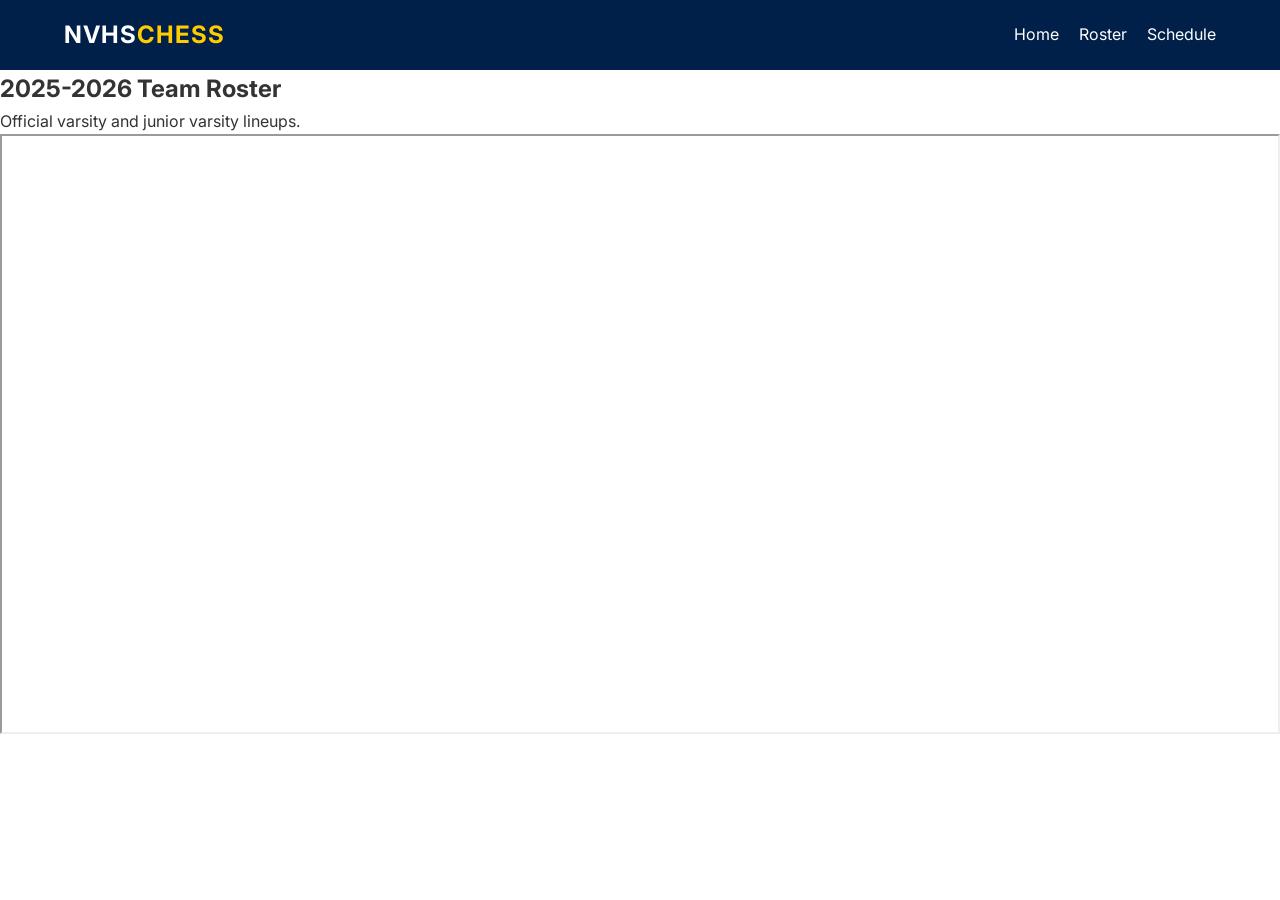
==== roster.html @ 05a54341 "Create roster.html" ====
<!DOCTYPE html>
<html lang="en">
<head>
    <meta charset="UTF-8">
    <meta name="viewport" content="width=device-width, initial-scale=1.0">
    <title>Roster | NVHS Chess</title>
    <link rel="stylesheet" href="style.css">
    <link href="https://fonts.googleapis.com/css2?family=Inter:wght@400;700&display=swap" rel="stylesheet">
</head>
<body>
    <header>
        <nav>
            <div class="logo">NVHS<span>CHESS</span></div>
            <ul>
                <li><a href="index.html">Home</a></li>
                <li><a href="roster.html">Roster</a></li>
                <li><a href="schedule.html">Schedule</a></li>
            </ul>
        </nav>
    </header>

    <section class="content-area">
        <h1>2025-2026 Team Roster</h1>
        <p>Official varsity and junior varsity lineups.</p>
        
        <div class="sheet-container">
            <iframe src="https://docs.google.com/spreadsheets/d/1n4cxbvMzWImm3op4xAfagbp4CB1K60QUbyqXqAm4e-I/pubhtml?widget=true&amp;headers=false" width="100%" height="600px"></iframe>
        </div>
    </section>
</body>
</html>
---- style.css ----
:root {
    --navy: #00204a;
    --gold: #ffcc00;
    --white: #ffffff;
    --light-gray: #f4f4f4;
}

* {
    margin: 0;
    padding: 0;
    box-sizing: border-box;
}

body {
    font-family: 'Inter', sans-serif;
    line-height: 1.6;
    color: #333;
    background-color: var(--white);
}

/* Navigation */
header {
    background: var(--navy);
    color: var(--white);
    padding: 1rem 5%;
    position: sticky;
    top: 0;
    z-index: 1000;
}

nav {
    display: flex;
    justify-content: space-between;
    align-items: center;
}

.logo {
    font-size: 1.5rem;
    font-weight: 700;
    letter-spacing: 1px;
}

.logo span {
    color: var(--gold);
}

nav ul {
    display: flex;
    list-style: none;
}

nav ul li {
    margin-left: 20px;
}

nav ul li a {
    color: var(--white);
    text-decoration: none;
    font-weight: 400;
    transition: color 0.3s;
}

nav ul li a:hover {
    color: var(--gold);
}

/* Hero Section */
#hero {
    height: 60vh;
    background: linear-gradient(rgba(0,32,74,0.8), rgba(0,32,74,0.8)), url('https://images.unsplash.com/photo-1529699211952-734e80c4d42b?auto=format&fit=crop&q=80') center/cover;
    display: flex;
    align-items: center;
    justify-content: center;
    text-align: center;
    color: var(--white);
}

.hero-content h1 {
    font-size: 3.5rem;
    margin-bottom: 10px;
}

.btn {
    display: inline-block;
    margin-top: 20px;
    padding: 12px 30px;
    background: var(--gold);
    color: var(--navy);
    text-decoration: none;
    font-weight: 700;
    border-radius: 5px;
    transition: transform 0.2s;
}

.btn:hover {
    transform: scale(1.05);
}

/* Stats Cards */
.container {
    display: flex;
    justify-content: space-around;
    padding: 50px 5%;
    background: var(--light-gray);
}

.stat-card {
    text-align: center;
    padding: 20px;
}

.stat-card h3 {
    font-size: 2.5rem;
    color: var(--navy);
}
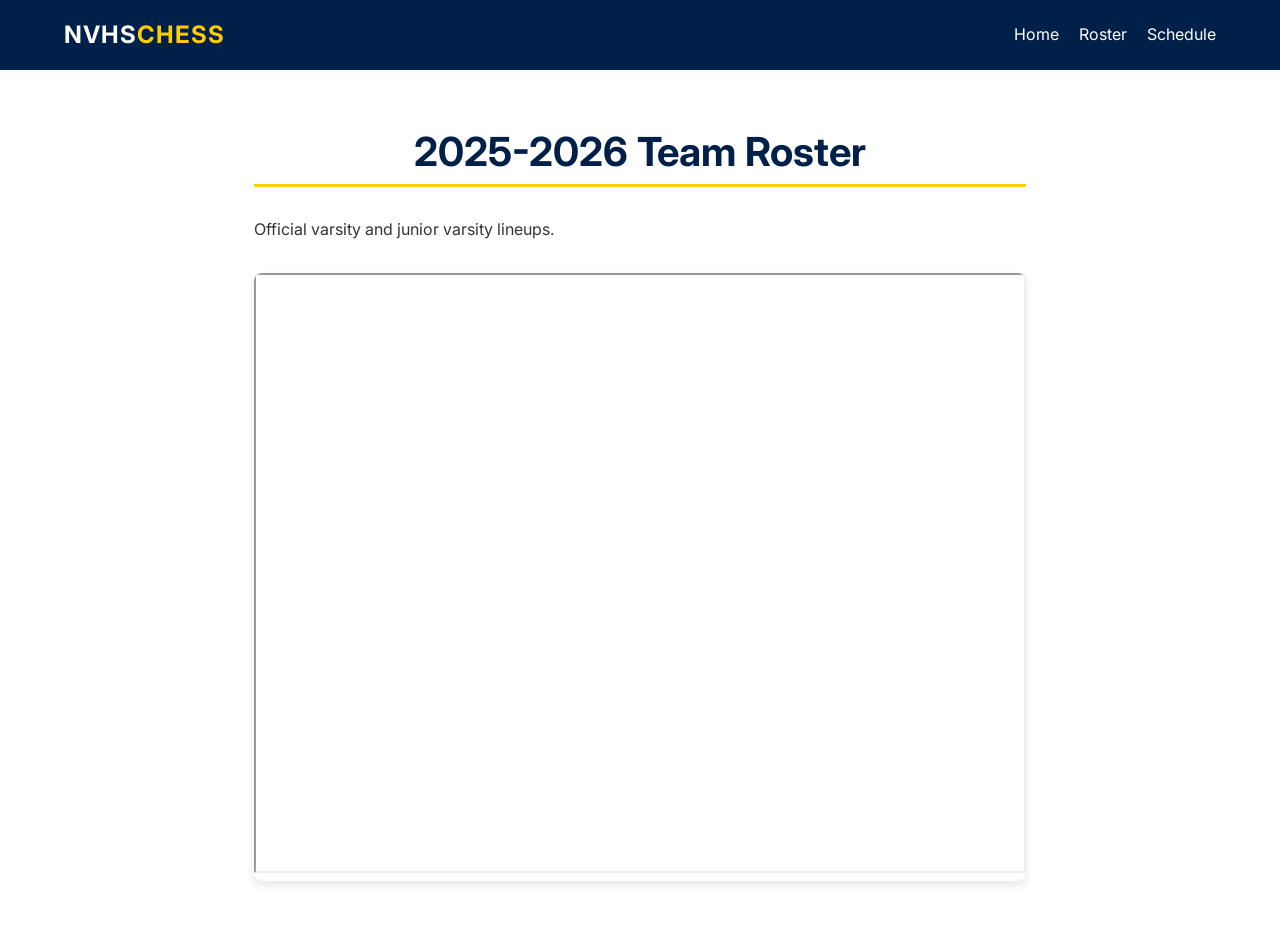
==== commit 1b953746: "Update roster.html" ====
--- a/roster.html
+++ b/roster.html
@@ -24,7 +24,7 @@
         <p>Official varsity and junior varsity lineups.</p>
         
         <div class="sheet-container">
-            <iframe src="https://docs.google.com/spreadsheets/d/1n4cxbvMzWImm3op4xAfagbp4CB1K60QUbyqXqAm4e-I/pubhtml?widget=true&amp;headers=false" width="100%" height="600px"></iframe>
+            <iframe src="https://docs.google.com/spreadsheets/d/1n4cxbvMzWImm3op4xAfagbp4CB1K60QUbyqXqAm4e-I/edit?pli=1&gid=15561212#gid=15561212;headers=false" width="100%" height="600px"></iframe>
         </div>
     </section>
 </body>
--- a/style.css
+++ b/style.css
@@ -75,9 +75,62 @@
     color: var(--white);
 }
 
-.hero-content h1 {
-    font-size: 3.5rem;
-    margin-bottom: 10px;
+/* Content Area Styling */
+.content-area {
+    padding: 50px 5%;
+    max-width: 900px; /* Reduced width makes it look better on wide screens */
+    margin: 0 auto;   /* This centers the container itself */
+    text-align: left; /* Keeps the text inside readable, but centered in the page */
+}
+
+.content-area h1 {
+    color: var(--navy);
+    font-size: 2.5rem;
+    margin-bottom: 30px;
+    border-bottom: 3px solid var(--gold);
+    display: block;    /* Changed to block */
+    text-align: center; /* Centers the "Season Schedule" title */
+}
+
+/* Info Cards for Schedule */
+.info-card {
+    background: var(--light-gray);
+    padding: 30px;
+    border-radius: 8px;
+    border-left: 5px solid var(--navy);
+    margin-top: 20px;
+}
+
+.info-card ul {
+    list-style-position: inside; /* Keeps bullets aligned with the text */
+    margin-top: 10px;
+    padding-left: 0;
+}
+
+.info-card li {
+    margin-bottom: 8px;
+}
+
+.info-card h2 {
+    margin-bottom: 15px;
+    color: var(--navy);
+}
+
+.alert-box {
+    margin-top: 20px;
+    padding: 15px;
+    background: var(--gold);
+    color: var(--navy);
+    border-radius: 5px;
+    font-weight: bold;
+}
+
+/* Roster Embed container */
+.sheet-container {
+    margin-top: 30px;
+    box-shadow: 0 4px 10px rgba(0,0,0,0.1);
+    border-radius: 8px;
+    overflow: hidden;
 }
 
 .btn {
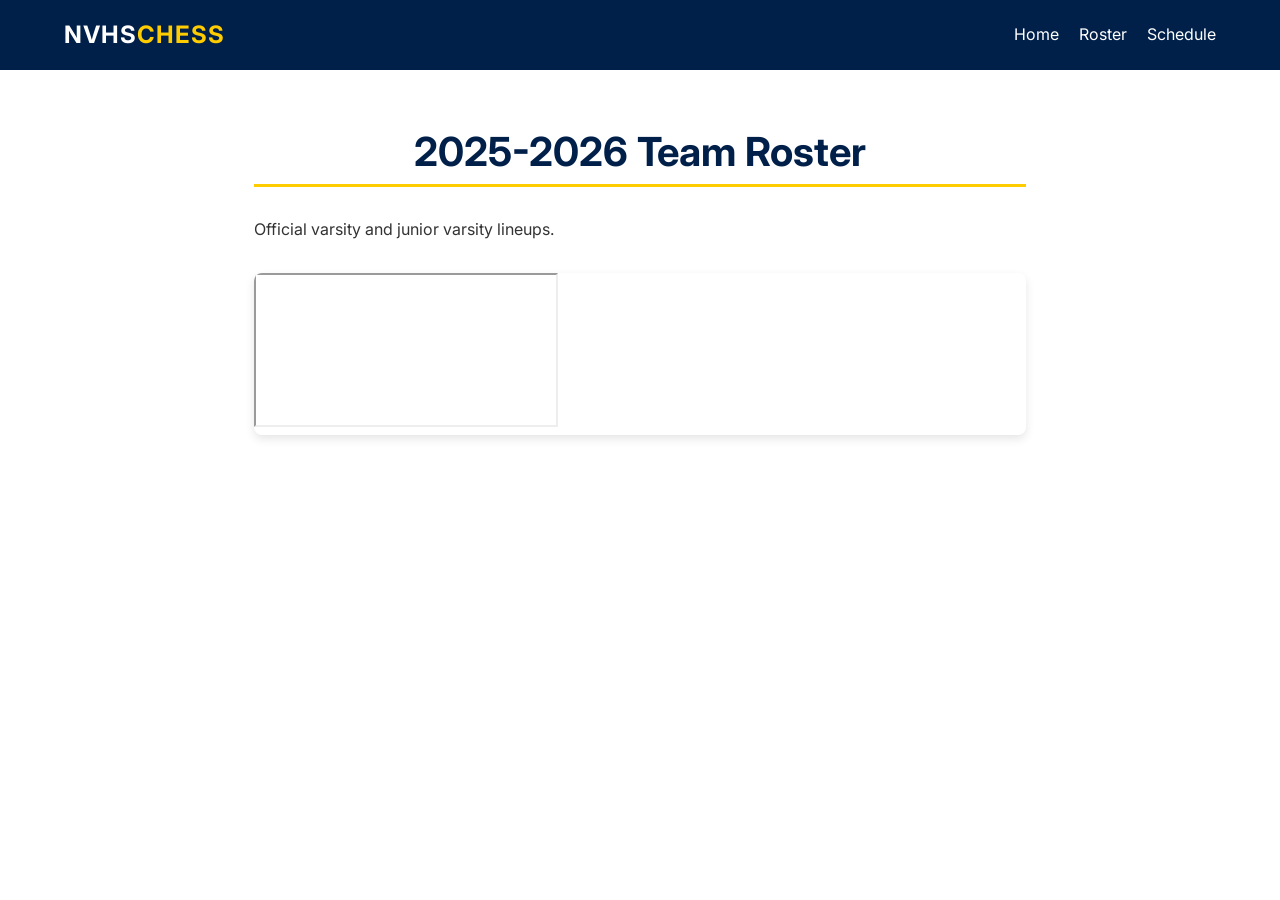
==== commit afd00031: "Update roster.html" ====
--- a/roster.html
+++ b/roster.html
@@ -24,7 +24,7 @@
         <p>Official varsity and junior varsity lineups.</p>
         
         <div class="sheet-container">
-            <iframe src="https://docs.google.com/spreadsheets/d/1n4cxbvMzWImm3op4xAfagbp4CB1K60QUbyqXqAm4e-I/edit?pli=1&gid=15561212#gid=15561212;headers=false" width="100%" height="600px"></iframe>
+            <iframe src="https://docs.google.com/spreadsheets/d/e/2PACX-1vRNPbe46JQC7Ksoo7HZCdDdW_FAKOz8In9AgAmRj4NbTSP05Enqng1zgVx5HyPahBLtlVFgPwSSCGST/pubhtml?gid=15561212&amp;single=true&amp;widget=true&amp;headers=false"></iframe>
         </div>
     </section>
 </body>
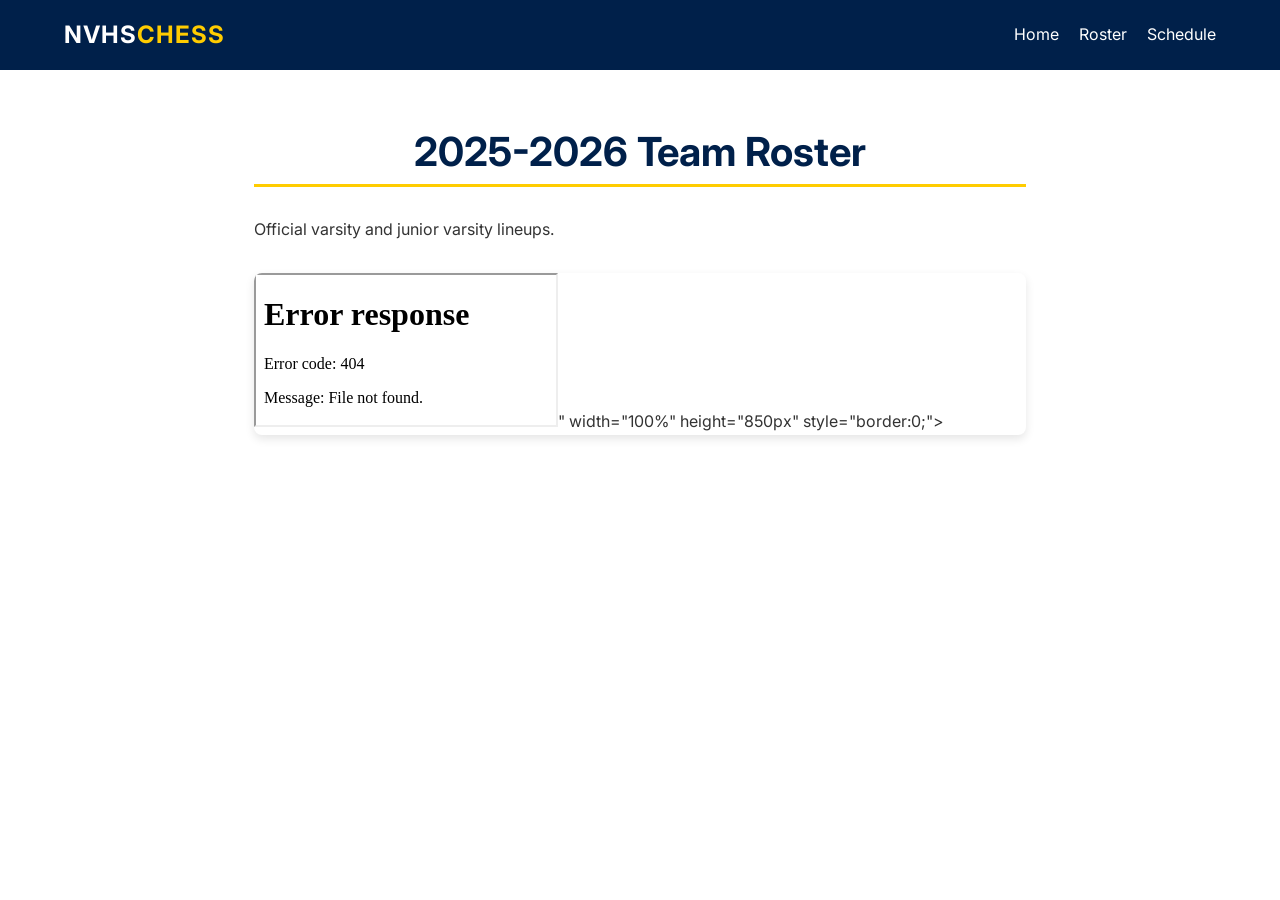
==== commit e67b27d6: "Update roster.html" ====
--- a/roster.html
+++ b/roster.html
@@ -24,7 +24,12 @@
         <p>Official varsity and junior varsity lineups.</p>
         
         <div class="sheet-container">
-            <iframe src="https://docs.google.com/spreadsheets/d/e/2PACX-1vRNPbe46JQC7Ksoo7HZCdDdW_FAKOz8In9AgAmRj4NbTSP05Enqng1zgVx5HyPahBLtlVFgPwSSCGST/pubhtml?gid=15561212&amp;single=true&amp;widget=true&amp;headers=false"></iframe>
+            <iframe 
+                src="<iframe src="https://docs.google.com/spreadsheets/d/e/2PACX-1vRNPbe46JQC7Ksoo7HZCdDdW_FAKOz8In9AgAmRj4NbTSP05Enqng1zgVx5HyPahBLtlVFgPwSSCGST/pubhtml?gid=15561212&amp;single=true&amp;widget=true&amp;headers=false"></iframe>" 
+                width="100%" 
+                height="850px" 
+                style="border:0;">
+            </iframe>
         </div>
     </section>
 </body>
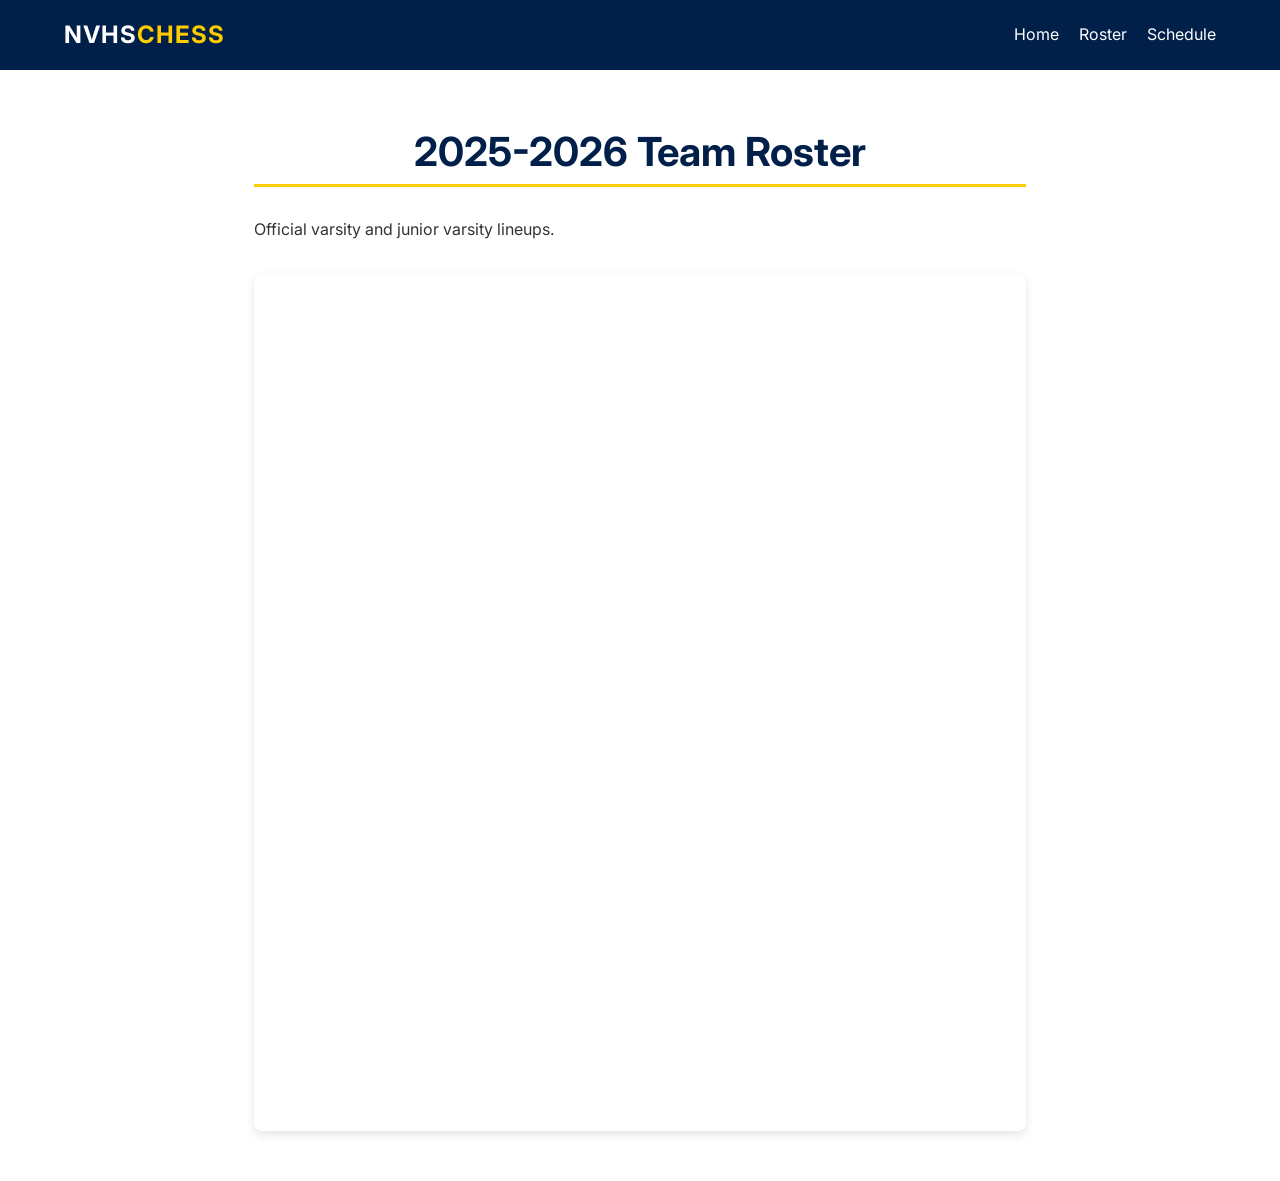
==== commit 455341ab: "Update roster.html" ====
--- a/roster.html
+++ b/roster.html
@@ -24,8 +24,8 @@
         <p>Official varsity and junior varsity lineups.</p>
         
         <div class="sheet-container">
-            <iframe 
-                src="<iframe src="https://docs.google.com/spreadsheets/d/e/2PACX-1vRNPbe46JQC7Ksoo7HZCdDdW_FAKOz8In9AgAmRj4NbTSP05Enqng1zgVx5HyPahBLtlVFgPwSSCGST/pubhtml?gid=15561212&amp;single=true&amp;widget=true&amp;headers=false"></iframe>" 
+           <iframe 
+                src="https://docs.google.com/spreadsheets/d/e/2PACX-1vRNPbe46JQC7Ksoo7HZCdDdW_FAKOz8In9AgAmRj4NbTSP05Enqng1zgVx5HyPahBLtlVFgPwSSCGST/pubhtml?gid=15561212&amp;single=true&amp;widget=true&amp;headers=false" 
                 width="100%" 
                 height="850px" 
                 style="border:0;">
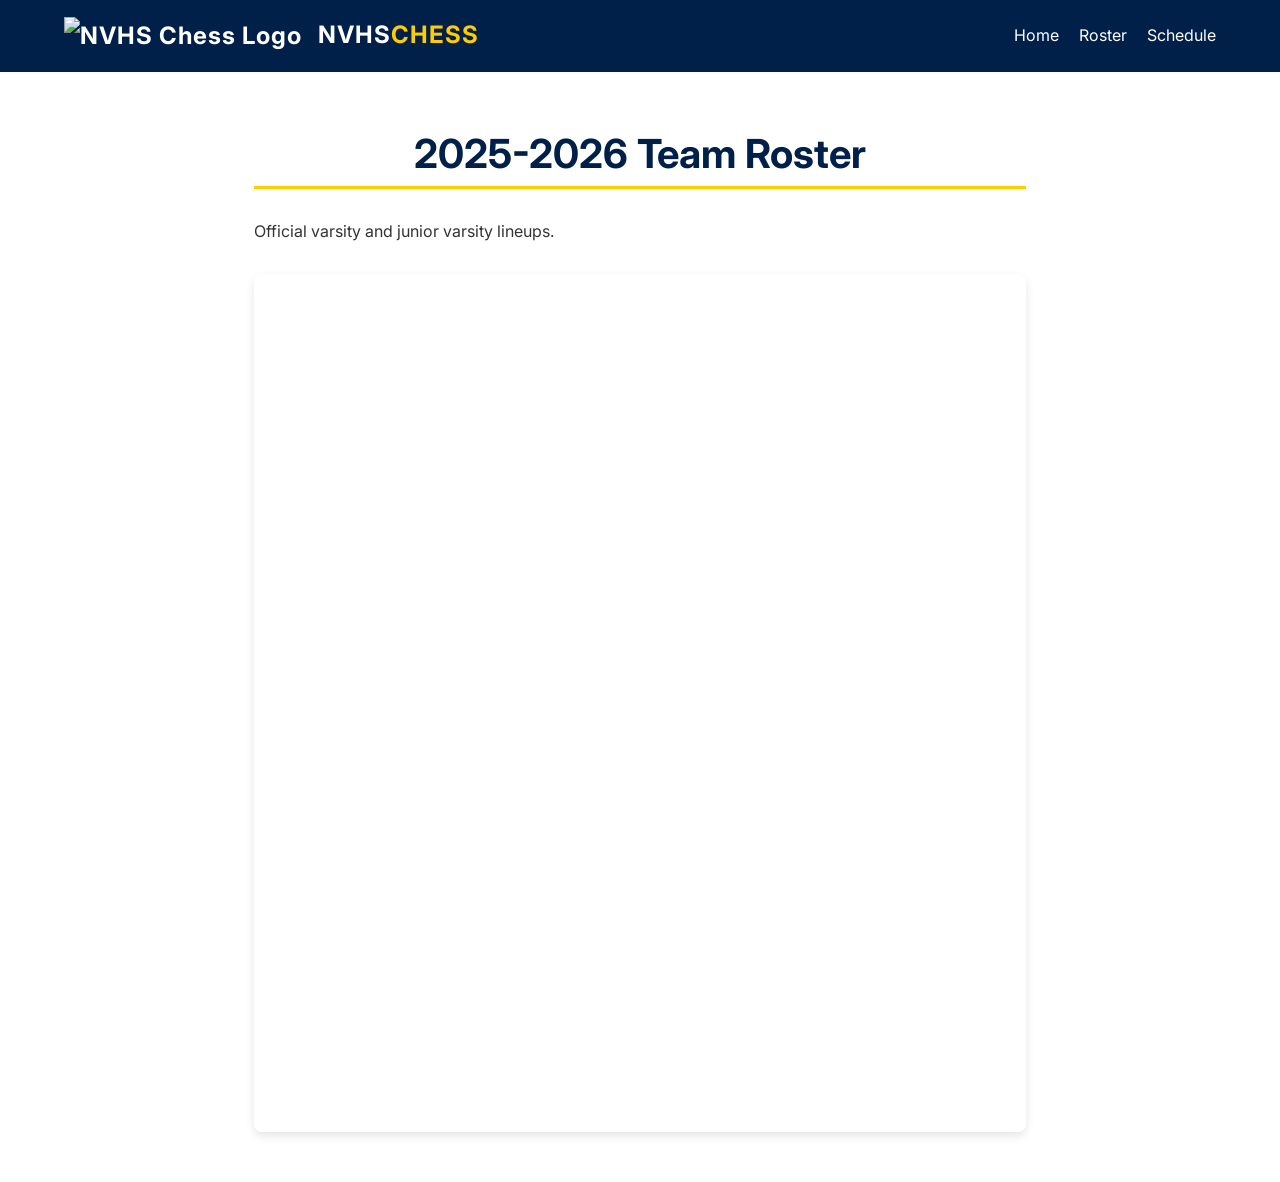
==== commit e90f783d: "Update roster.html" ====
--- a/roster.html
+++ b/roster.html
@@ -10,7 +10,10 @@
 <body>
     <header>
         <nav>
-            <div class="logo">NVHS<span>CHESS</span></div>
+            <div class="logo">
+                <img src="images/logo.png" alt="NVHS Chess Logo" style="height: 40px; vertical-align: middle; margin-right: 10px;">
+                NVHS<span>CHESS</span>
+            </div>
             <ul>
                 <li><a href="index.html">Home</a></li>
                 <li><a href="roster.html">Roster</a></li>
